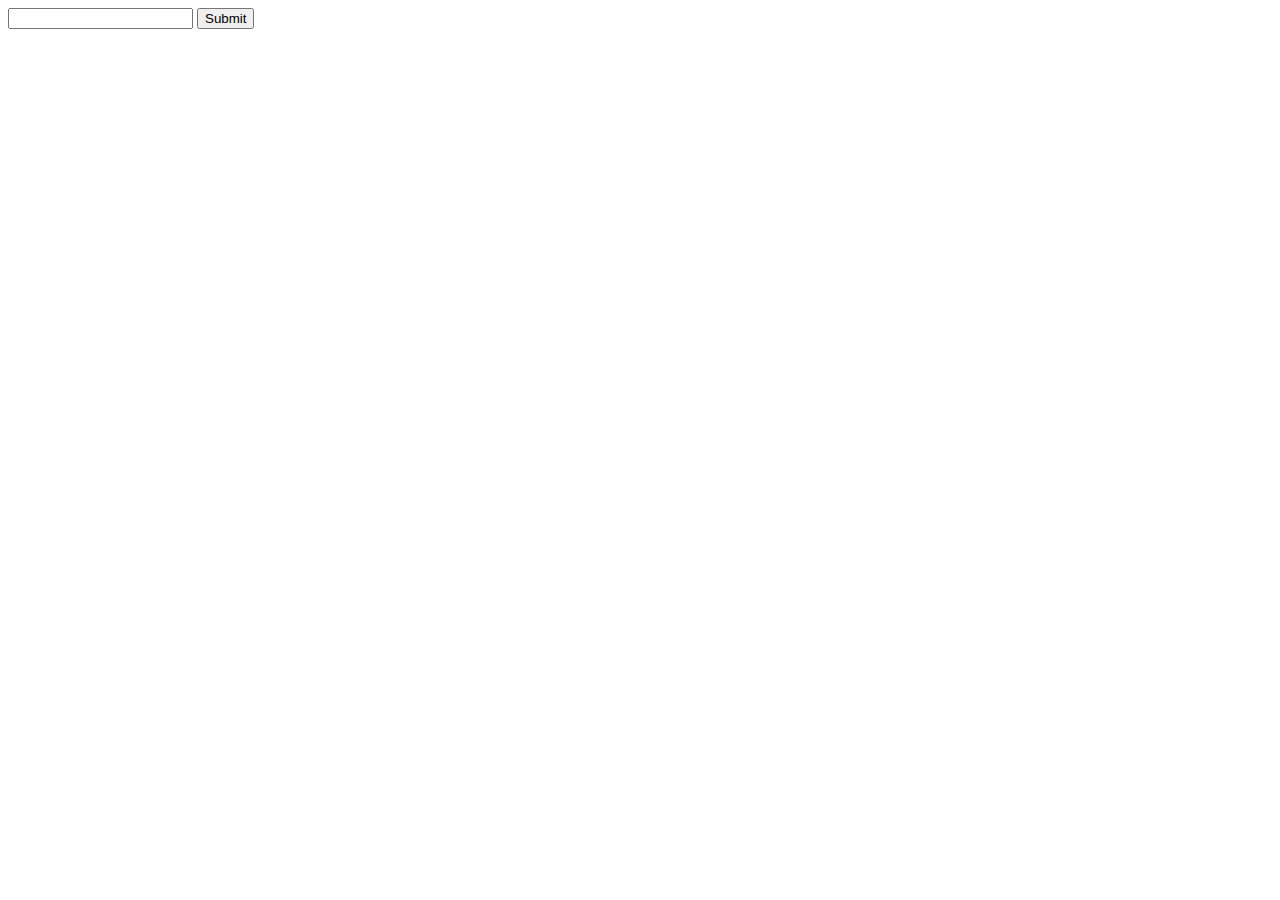
==== priv/html/index.html @ d9bf651d "Updated deps to master, initialization in boarderl.erl" ====
<!DOCTYPE HTML>
<html>
<head>
<script type="text/javascript" src="/static/js/boarderl.js"></script>
</head>
<body onload="ready();">
	<form name="chat" onsubmit="ws.send(document.chat.msg.value); return false;">
		<input name="msg" type="text"/>
		<input type="submit"/>
	</form>
	<div id="status"></div>
</body>
</html>
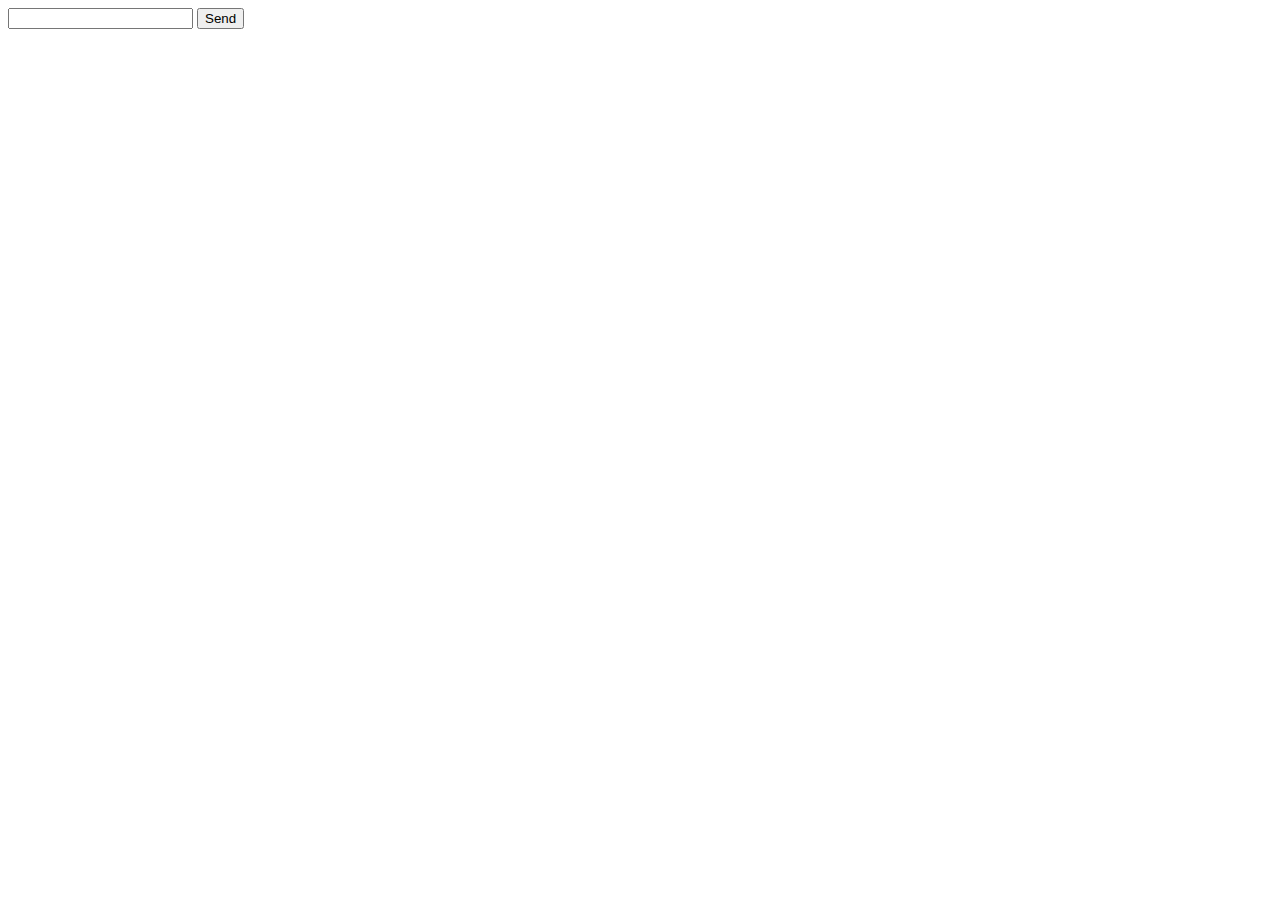
==== commit 152aba4f: "Added pids and client code" ====
--- a/priv/html/index.html
+++ b/priv/html/index.html
@@ -1,13 +1,17 @@
 <!DOCTYPE HTML>
 <html>
 <head>
-<script type="text/javascript" src="/static/js/boarderl.js"></script>
+	<link rel="stylesheet" type="text/css" href="/static/css/index.css">
+	<script type="text/javascript" src="/static/js/jquery-1.9.1.min.js"></script>
+	<script type="text/javascript" src="/static/js/boarderl.js"></script>
 </head>
-<body onload="ready();">
-	<form name="chat" onsubmit="ws.send(document.chat.msg.value); return false;">
-		<input name="msg" type="text"/>
-		<input type="submit"/>
-	</form>
-	<div id="status"></div>
+<body>
+	<div id="container">
+		<form name="chat" id="chat">
+			<input name="msg" id="msg" type="text"/>
+			<input type="submit" value="Send" id="send"/>
+		</form>
+		<div id="status"></div>
+	</div>
 </body>
 </html>